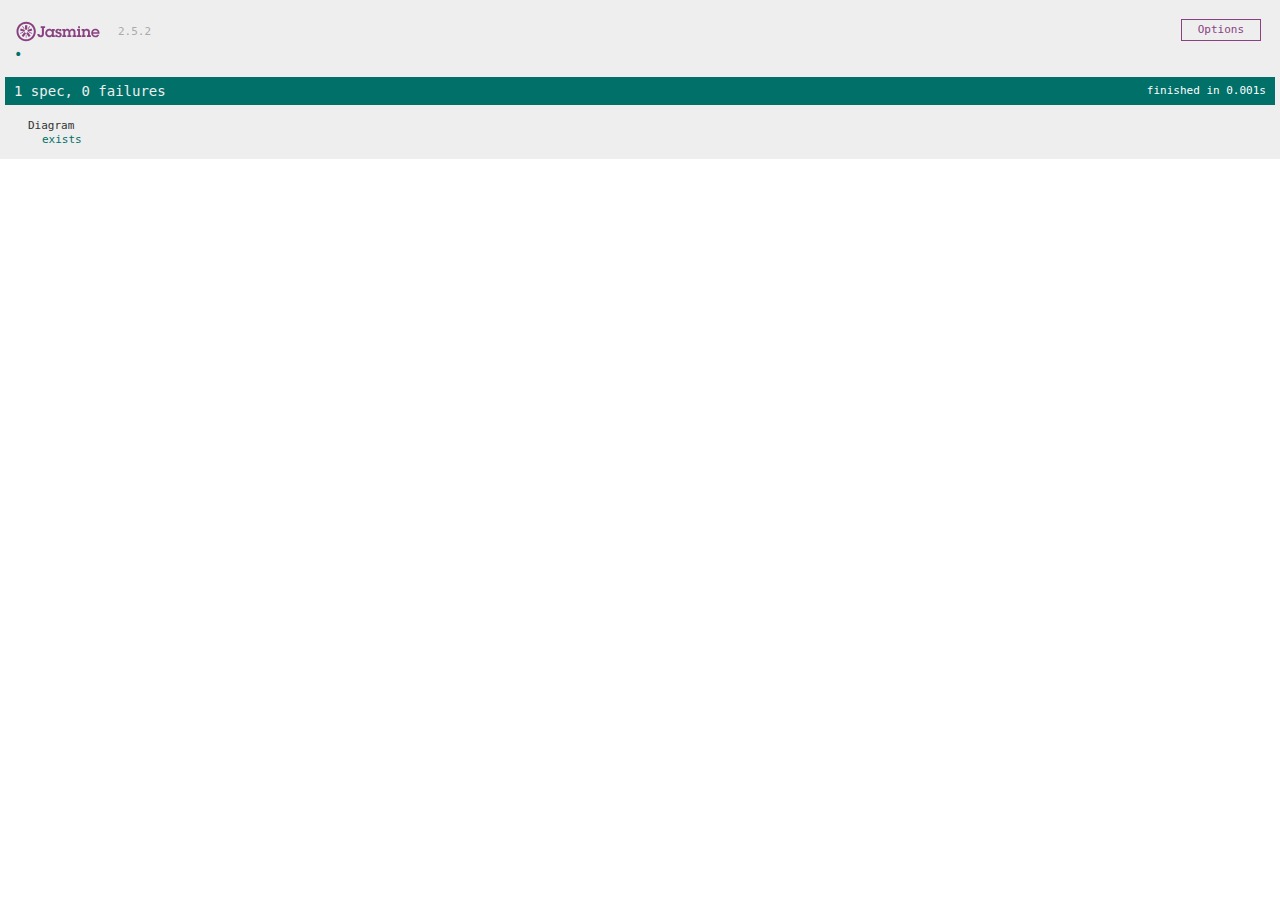
==== SpecRunner.html @ d0e0244a "added mermaid" ====
<!DOCTYPE html>
<html>
<head>
  <meta charset="utf-8">
  <title>Jasmine Spec Runner v2.5.2</title>

  <link rel="shortcut icon" type="image/png" href="lib/jasmine-2.5.2/jasmine_favicon.png">
  <link rel="stylesheet" href="lib/jasmine-2.5.2/jasmine.css">

  <script src="lib/jasmine-2.5.2/jasmine.js"></script>
  <script src="lib/jasmine-2.5.2/jasmine-html.js"></script>
  <script src="lib/jasmine-2.5.2/boot.js"></script>

  <!-- include source files here... -->
  <script src="src/Diagram.js"></script>

  <!-- include spec files here... -->
  <script src="spec/SpecHelper.js"></script>
  <script src="spec/diagramSpec.js"></script>

</head>

<body>
</body>
</html>
---- lib/jasmine-2.5.2/jasmine.css ----
body { overflow-y: scroll; }

.jasmine_html-reporter { background-color: #eee; padding: 5px; margin: -8px; font-size: 11px; font-family: Monaco, "Lucida Console", monospace; line-height: 14px; color: #333; }
.jasmine_html-reporter a { text-decoration: none; }
.jasmine_html-reporter a:hover { text-decoration: underline; }
.jasmine_html-reporter p, .jasmine_html-reporter h1, .jasmine_html-reporter h2, .jasmine_html-reporter h3, .jasmine_html-reporter h4, .jasmine_html-reporter h5, .jasmine_html-reporter h6 { margin: 0; line-height: 14px; }
.jasmine_html-reporter .jasmine-banner, .jasmine_html-reporter .jasmine-symbol-summary, .jasmine_html-reporter .jasmine-summary, .jasmine_html-reporter .jasmine-result-message, .jasmine_html-reporter .jasmine-spec .jasmine-description, .jasmine_html-reporter .jasmine-spec-detail .jasmine-description, .jasmine_html-reporter .jasmine-alert .jasmine-bar, .jasmine_html-reporter .jasmine-stack-trace { padding-left: 9px; padding-right: 9px; }
.jasmine_html-reporter .jasmine-banner { position: relative; }
.jasmine_html-reporter .jasmine-banner .jasmine-title { background: url('[data-uri]') no-repeat; background: url('[data-uri]') no-repeat, none; -moz-background-size: 100%; -o-background-size: 100%; -webkit-background-size: 100%; background-size: 100%; display: block; float: left; width: 90px; height: 25px; }
.jasmine_html-reporter .jasmine-banner .jasmine-version { margin-left: 14px; position: relative; top: 6px; }
.jasmine_html-reporter #jasmine_content { position: fixed; right: 100%; }
.jasmine_html-reporter .jasmine-version { color: #aaa; }
.jasmine_html-reporter .jasmine-banner { margin-top: 14px; }
.jasmine_html-reporter .jasmine-duration { color: #fff; float: right; line-height: 28px; padding-right: 9px; }
.jasmine_html-reporter .jasmine-symbol-summary { overflow: hidden; *zoom: 1; margin: 14px 0; }
.jasmine_html-reporter .jasmine-symbol-summary li { display: inline-block; height: 10px; width: 14px; font-size: 16px; }
.jasmine_html-reporter .jasmine-symbol-summary li.jasmine-passed { font-size: 14px; }
.jasmine_html-reporter .jasmine-symbol-summary li.jasmine-passed:before { color: #007069; content: "\02022"; }
.jasmine_html-reporter .jasmine-symbol-summary li.jasmine-failed { line-height: 9px; }
.jasmine_html-reporter .jasmine-symbol-summary li.jasmine-failed:before { color: #ca3a11; content: "\d7"; font-weight: bold; margin-left: -1px; }
.jasmine_html-reporter .jasmine-symbol-summary li.jasmine-disabled { font-size: 14px; }
.jasmine_html-reporter .jasmine-symbol-summary li.jasmine-disabled:before { color: #bababa; content: "\02022"; }
.jasmine_html-reporter .jasmine-symbol-summary li.jasmine-pending { line-height: 17px; }
.jasmine_html-reporter .jasmine-symbol-summary li.jasmine-pending:before { color: #ba9d37; content: "*"; }
.jasmine_html-reporter .jasmine-symbol-summary li.jasmine-empty { font-size: 14px; }
.jasmine_html-reporter .jasmine-symbol-summary li.jasmine-empty:before { color: #ba9d37; content: "\02022"; }
.jasmine_html-reporter .jasmine-run-options { float: right; margin-right: 5px; border: 1px solid #8a4182; color: #8a4182; position: relative; line-height: 20px; }
.jasmine_html-reporter .jasmine-run-options .jasmine-trigger { cursor: pointer; padding: 8px 16px; }
.jasmine_html-reporter .jasmine-run-options .jasmine-payload { position: absolute; display: none; right: -1px; border: 1px solid #8a4182; background-color: #eee; white-space: nowrap; padding: 4px 8px; }
.jasmine_html-reporter .jasmine-run-options .jasmine-payload.jasmine-open { display: block; }
.jasmine_html-reporter .jasmine-bar { line-height: 28px; font-size: 14px; display: block; color: #eee; }
.jasmine_html-reporter .jasmine-bar.jasmine-failed { background-color: #ca3a11; }
.jasmine_html-reporter .jasmine-bar.jasmine-passed { background-color: #007069; }
.jasmine_html-reporter .jasmine-bar.jasmine-skipped { background-color: #bababa; }
.jasmine_html-reporter .jasmine-bar.jasmine-errored { background-color: #ca3a11; }
.jasmine_html-reporter .jasmine-bar.jasmine-menu { background-color: #fff; color: #aaa; }
.jasmine_html-reporter .jasmine-bar.jasmine-menu a { color: #333; }
.jasmine_html-reporter .jasmine-bar a { color: white; }
.jasmine_html-reporter.jasmine-spec-list .jasmine-bar.jasmine-menu.jasmine-failure-list, .jasmine_html-reporter.jasmine-spec-list .jasmine-results .jasmine-failures { display: none; }
.jasmine_html-reporter.jasmine-failure-list .jasmine-bar.jasmine-menu.jasmine-spec-list, .jasmine_html-reporter.jasmine-failure-list .jasmine-summary { display: none; }
.jasmine_html-reporter .jasmine-results { margin-top: 14px; }
.jasmine_html-reporter .jasmine-summary { margin-top: 14px; }
.jasmine_html-reporter .jasmine-summary ul { list-style-type: none; margin-left: 14px; padding-top: 0; padding-left: 0; }
.jasmine_html-reporter .jasmine-summary ul.jasmine-suite { margin-top: 7px; margin-bottom: 7px; }
.jasmine_html-reporter .jasmine-summary li.jasmine-passed a { color: #007069; }
.jasmine_html-reporter .jasmine-summary li.jasmine-failed a { color: #ca3a11; }
.jasmine_html-reporter .jasmine-summary li.jasmine-empty a { color: #ba9d37; }
.jasmine_html-reporter .jasmine-summary li.jasmine-pending a { color: #ba9d37; }
.jasmine_html-reporter .jasmine-summary li.jasmine-disabled a { color: #bababa; }
.jasmine_html-reporter .jasmine-description + .jasmine-suite { margin-top: 0; }
.jasmine_html-reporter .jasmine-suite { margin-top: 14px; }
.jasmine_html-reporter .jasmine-suite a { color: #333; }
.jasmine_html-reporter .jasmine-failures .jasmine-spec-detail { margin-bottom: 28px; }
.jasmine_html-reporter .jasmine-failures .jasmine-spec-detail .jasmine-description { background-color: #ca3a11; }
.jasmine_html-reporter .jasmine-failures .jasmine-spec-detail .jasmine-description a { color: white; }
.jasmine_html-reporter .jasmine-result-message { padding-top: 14px; color: #333; white-space: pre; }
.jasmine_html-reporter .jasmine-result-message span.jasmine-result { display: block; }
.jasmine_html-reporter .jasmine-stack-trace { margin: 5px 0 0 0; max-height: 224px; overflow: auto; line-height: 18px; color: #666; border: 1px solid #ddd; background: white; white-space: pre; }
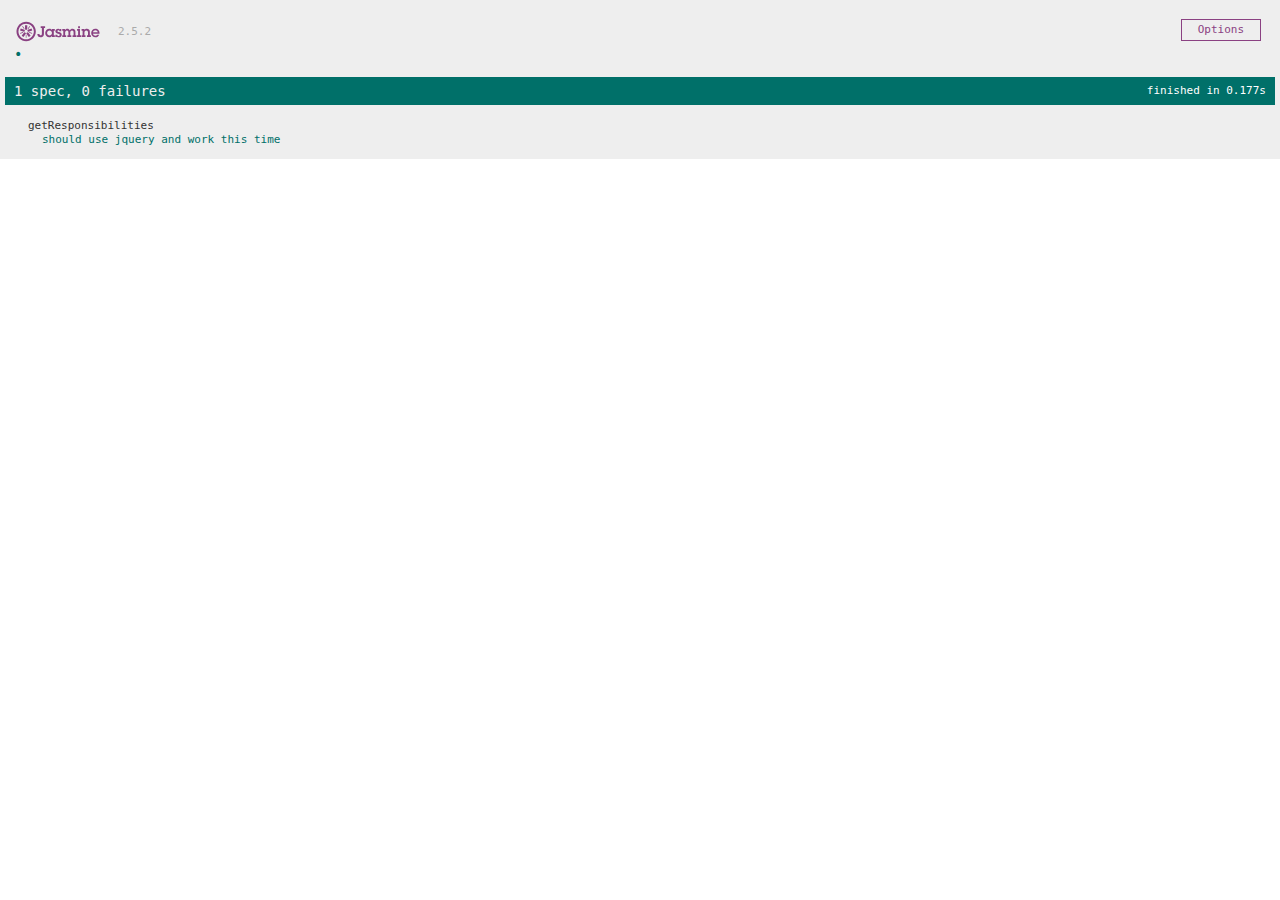
==== commit 941618c6: "jasmine-jquery installed" ====
--- a/SpecRunner.html
+++ b/SpecRunner.html
@@ -1,4 +1,4 @@
-<!DOCTYPE html>
+<!DOCTYPEhtml>
 <html>
 <head>
   <meta charset="utf-8">
@@ -10,13 +10,22 @@
   <script src="lib/jasmine-2.5.2/jasmine.js"></script>
   <script src="lib/jasmine-2.5.2/jasmine-html.js"></script>
   <script src="lib/jasmine-2.5.2/boot.js"></script>
+  <script src="./jquery.js"></script>
+  <script src="./lib/jquery-3.1.1.min.js"></script>
+  <script src="src/interface.js"></script>
+  <script src="lib/getCollaborators.js"></script>
+  <script src="lib/getClasses.js"></script>
+  <script src="./jasmine-jquery.js"></script>
+
+
 
   <!-- include source files here... -->
-  <script src="src/Diagram.js"></script>
+  <script src="src/SqDiagram.js"></script>
+  <script src="lib/getResponsibilities.js"></script>
 
   <!-- include spec files here... -->
-  <script src="spec/SpecHelper.js"></script>
-  <script src="spec/diagramSpec.js"></script>
+  <script src="spec/sqDiagramSpec.js"></script>
+  <script src="spec/getResponsibilitiesSpec.js"></script>
 
 </head>
 
